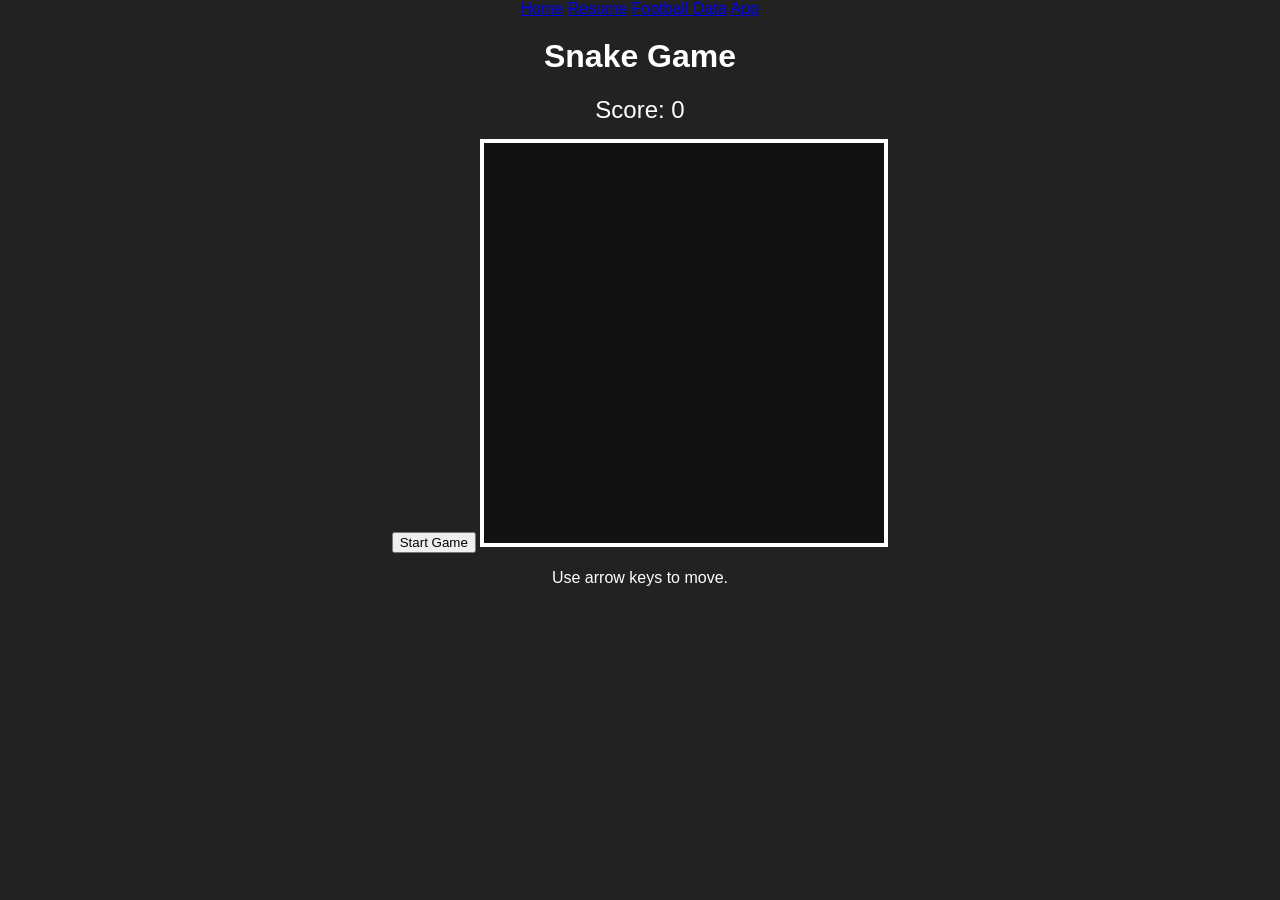
==== html/app.html @ 8dd36685 "Create website with a home page, resume, custom website, and a snake game" ====
<!DOCTYPE html>
<html lang="en">
<head>
    <meta charset="UTF-8">
    <meta name="viewport" content="width=device-width, initial-scale=1.0">
    <title>Snake Game</title>
    <link rel="stylesheet" href="../styles/styles-game.css">
</head>
<body>
    <div id="nav">
        <a href="../index.html">Home</a>
        <a href="resume.html">Resume</a>
        <a href="football.html">Football Data</a>
        <a href="#">App</a>
    </div>

    <h1>Snake Game</h1>

    <div class="score-container">
        Score: <span id="score">0</span>
    </div>

    <button id="startBtn">Start Game</button>

    <canvas id="gameBoard" width="400" height="400"></canvas>

    <div id="gameOverScreen" style="display:none;">
        <h2>Game Over!</h2>
        <button id="retryBtn">Try Again</button>
    </div>

    <p>Use arrow keys to move.</p>

    <script src="../scripts/app-script.js"></script>
</body>
---- styles/styles-game.css ----
body {
    margin: 0;
    background-color: #222;
    color: white;
    font-family: Arial, sans-serif;
    text-align: center;
}

h1 {
    margin-top: 20px;
}

.score-container {
    font-size: 24px;
    margin: 15px;
}

canvas {
    background-color: #111;
    border: 4px solid white;
}
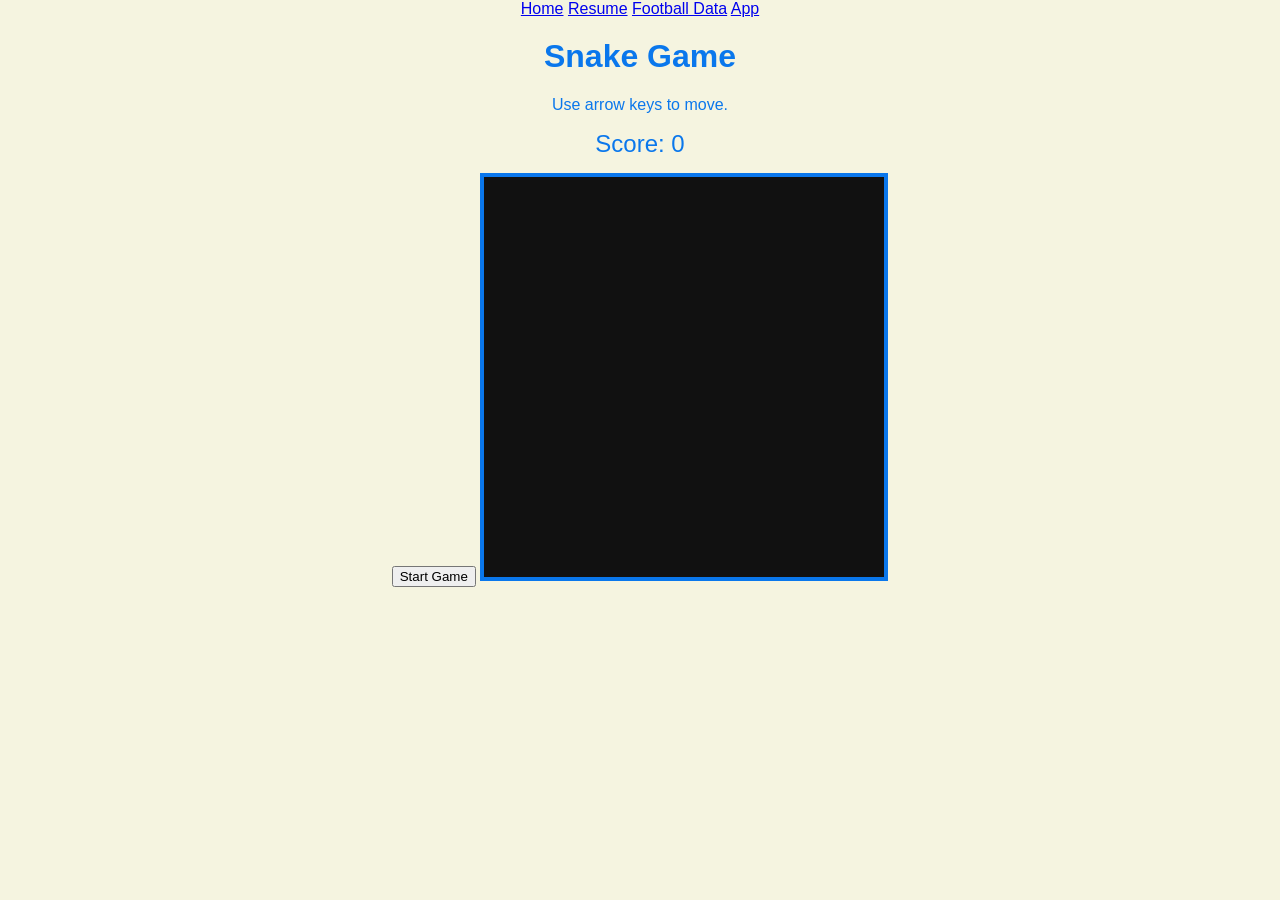
==== commit 5ecd1637: "Update the snake game (added personal styles to it)" ====
--- a/html/app.html
+++ b/html/app.html
@@ -16,6 +16,8 @@
 
     <h1>Snake Game</h1>
 
+    <p>Use arrow keys to move.</p>
+
     <div class="score-container">
         Score: <span id="score">0</span>
     </div>
@@ -29,7 +31,5 @@
         <button id="retryBtn">Try Again</button>
     </div>
 
-    <p>Use arrow keys to move.</p>
-
     <script src="../scripts/app-script.js"></script>
 </body>
--- a/styles/styles-game.css
+++ b/styles/styles-game.css
@@ -1,7 +1,7 @@
 body {
     margin: 0;
-    background-color: #222;
-    color: white;
+    background-color: #f5f4e0;
+    color: rgb(10, 119, 236);
     font-family: Arial, sans-serif;
     text-align: center;
 }
@@ -17,5 +17,5 @@
 
 canvas {
     background-color: #111;
-    border: 4px solid white;
+    border: 4px solid rgb(10, 119, 236);;
 }
